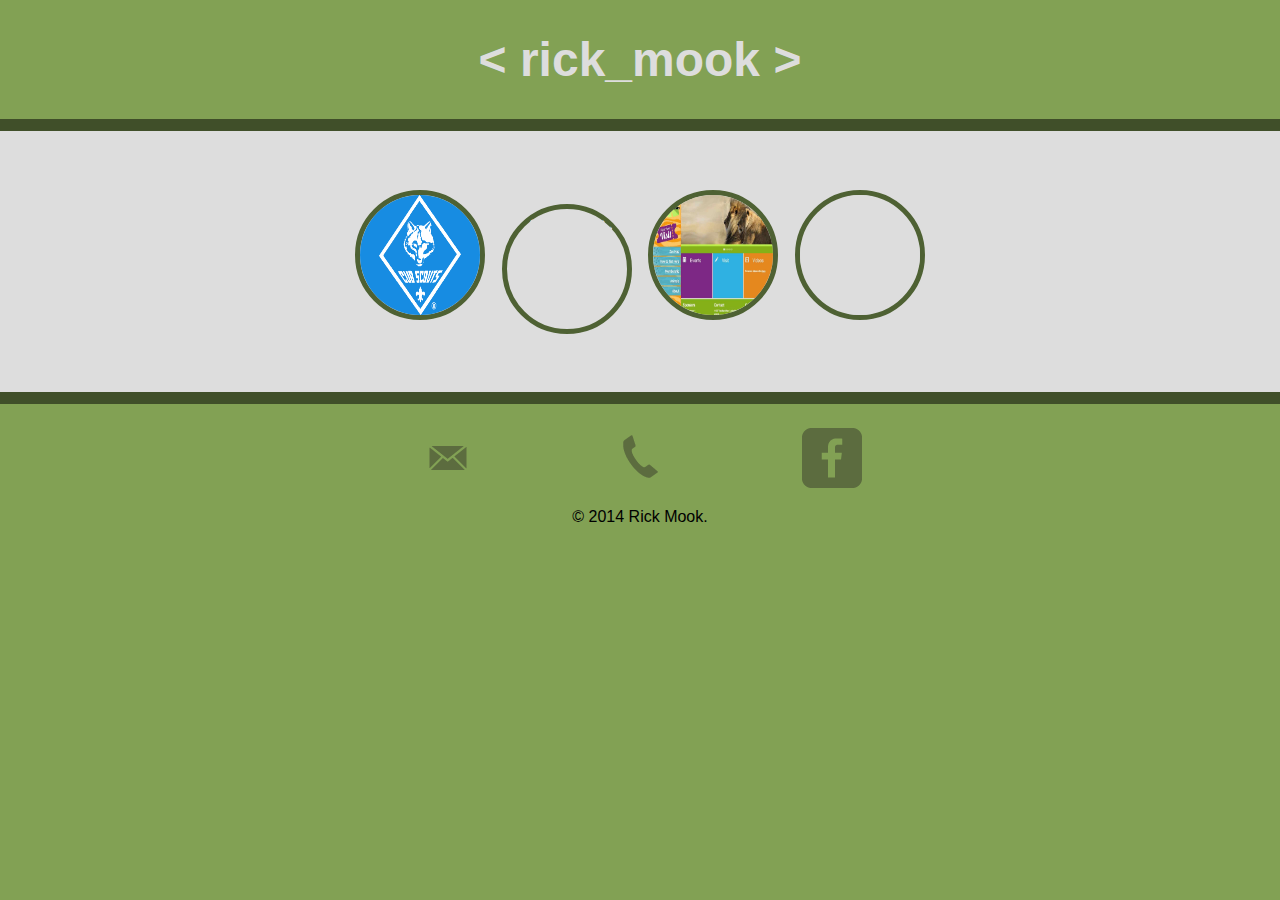
==== gallery.html @ 4b72b886 "creating and modifying sub-pages" ====
<!DOCTYPE html>
<html>
	<head>
		<meta charset=utf-8>
		<title>Rick Mook | Web Development</title>
		<link rel="stylesheet" href="css/normalize.css">
		<link rel="stylesheet" href="css/main.css">
		<meta name="viewport" content="width=device-width initial-scale=1.0">
	</head>
	<body>
		<h1 class="header"><a href="index.html">&lt; rick_mook &gt;</a></h1>
		<ul class="gallery">
			<li><a href="http://www.cubpack273.org"><img src="img/pack273.png" alt="image of cub scout pack 273 website"></a></li>
			<li><a href="site1/index.html"><img src="img/" alt="image of another portfolio site"></a></li>
			<li><a href="zoo/main.html"><img src="img/zooscreenshot.jpg" alt="image of zoo website"></a></li>
			<li><a href=""><img src="img"></a></li>
		</ul>
		<ul class="foot">
			<li><a href="mailto:richard.mook@gmail.com"><img src="img/mail.png" alt="Email Logo" class="social-icon"></a></li>
			<li><a href="tel: 502-216-0345"><img src="img/phone.png" alt="Telephone Logo" class="social-icon"></a></li>
			<li><a href="http://facebook.com/richard.mook.5"><img src="img/facebook-wrap.png" alt="Facebook Logo" class="social-icon"></a>
		</li>
		</ul>
		<p class="foot">&copy; 2014 Rick Mook.</p>
	</body>
</html>
---- css/main.css ----
/******	COLORS *********************************/
/****** FONTS *******************************/
/****  ELIMINATE DEFAULT LIST+LINK STYLINGS *********/
/* line 14, sass/main.scss */
ul {
  padding-left: 0px;
}

/* line 18, sass/main.scss */
li {
  list-style: none;
}

/* line 22, sass/main.scss */
a {
  text-decoration: none;
  color: #dddddd;
}

/****** MOBILE STYLING **********************/
/* line 29, sass/main.scss */
body {
  font: Helevetica, sans-serif;
  background: #82a154;
  text-align: center;
}

/* line 35, sass/main.scss */
.header {
  color: #dddddd;
  font-size: 3em;
}

/* line 41, sass/main.scss */
.main,
.gallery {
  font-size: 1.5em;
  background: #dddddd;
  padding: 3% 10%;
  border-top: solid 12px #404f29;
  border-bottom: solid 12px #404f29;
}
/* line 48, sass/main.scss */
.main li,
.gallery li {
  display: inline-block;
  margin: 20px 5px;
  width: 120px;
  height: 120px;
  border: solid 5px #4e6133;
  border-radius: 50%;
  transition: background .5s, margin .5s;
}
/* line 58, sass/main.scss */
.main li:hover,
.gallery li:hover {
  background: #82a154;
  margin: 20px 10px;
}

/* line 63, sass/main.scss */
.main li a img {
  width: 50px;
  height: 50px;
  padding: 35px 25px 25px 25px;
}

/* line 69, sass/main.scss */
.gallery li a img {
  width: 120px;
  height: 120px;
  padding: 0px;
  border-radius: 50%;
}

/* line 78, sass/main.scss */
.foot p {
  color: #404f29;
}
/* line 81, sass/main.scss */
.foot li {
  padding: 0 5%;
  display: inline;
}
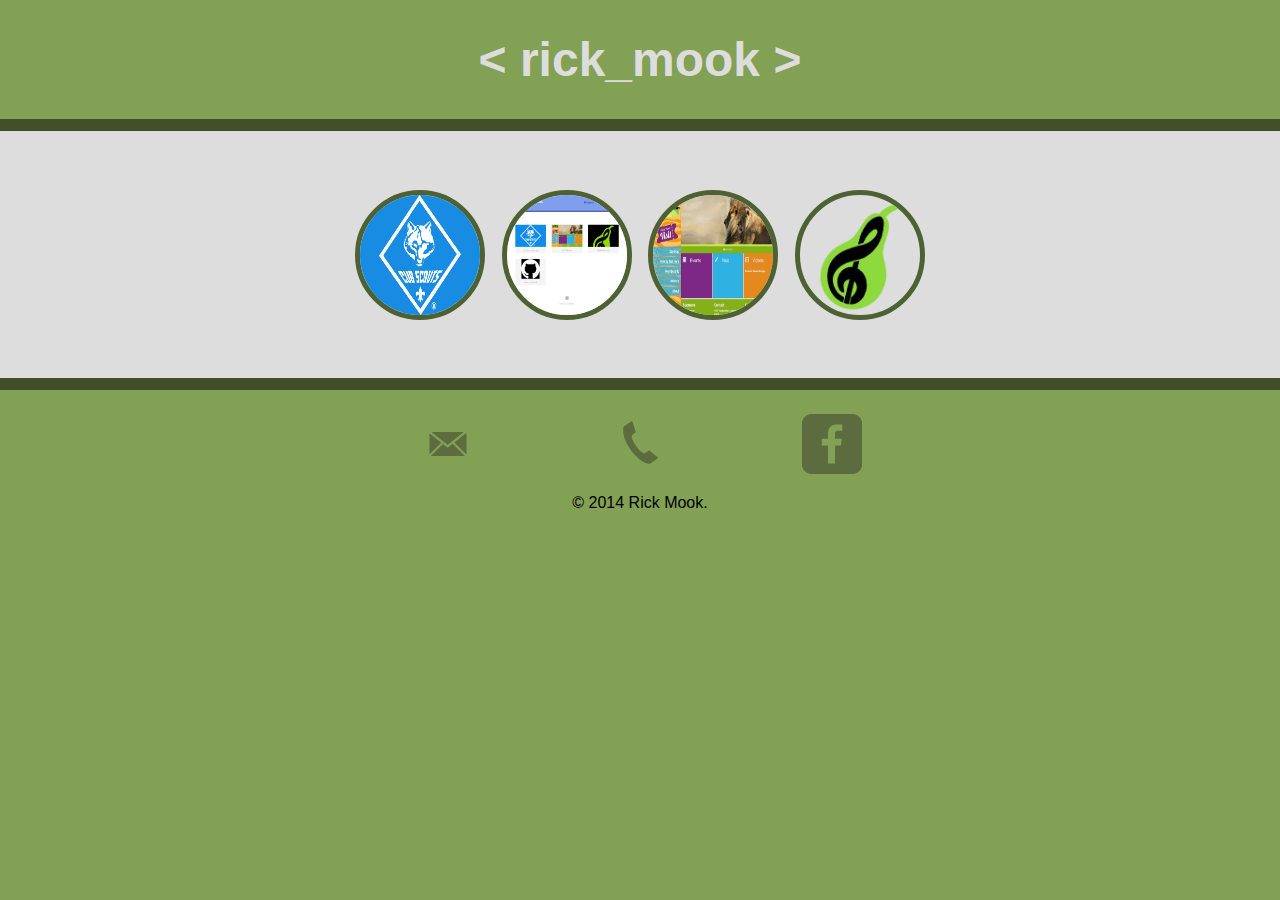
==== commit 137614d5: "all files added for website re-launch" ====
--- a/gallery.html
+++ b/gallery.html
@@ -2,7 +2,7 @@
 <html>
 	<head>
 		<meta charset=utf-8>
-		<title>Rick Mook | Web Development</title>
+		<title>Rick Mook | Custom Websites</title>
 		<link rel="stylesheet" href="css/normalize.css">
 		<link rel="stylesheet" href="css/main.css">
 		<meta name="viewport" content="width=device-width initial-scale=1.0">
@@ -11,9 +11,9 @@
 		<h1 class="header"><a href="index.html">&lt; rick_mook &gt;</a></h1>
 		<ul class="gallery">
 			<li><a href="http://www.cubpack273.org"><img src="img/pack273.png" alt="image of cub scout pack 273 website"></a></li>
-			<li><a href="site1/index.html"><img src="img/" alt="image of another portfolio site"></a></li>
+			<li><a href="site1/index.html"><img src="img/portfolioScreen.png" alt="image of another portfolio site"></a></li>
 			<li><a href="zoo/main.html"><img src="img/zooscreenshot.jpg" alt="image of zoo website"></a></li>
-			<li><a href=""><img src="img"></a></li>
+			<li><a href="MusicPair/index.html"><img src="img/MusicPairLogo2.png" alt="logo of musicpair.com"></a></li>
 		</ul>
 		<ul class="foot">
 			<li><a href="mailto:richard.mook@gmail.com"><img src="img/mail.png" alt="Email Logo" class="social-icon"></a></li>
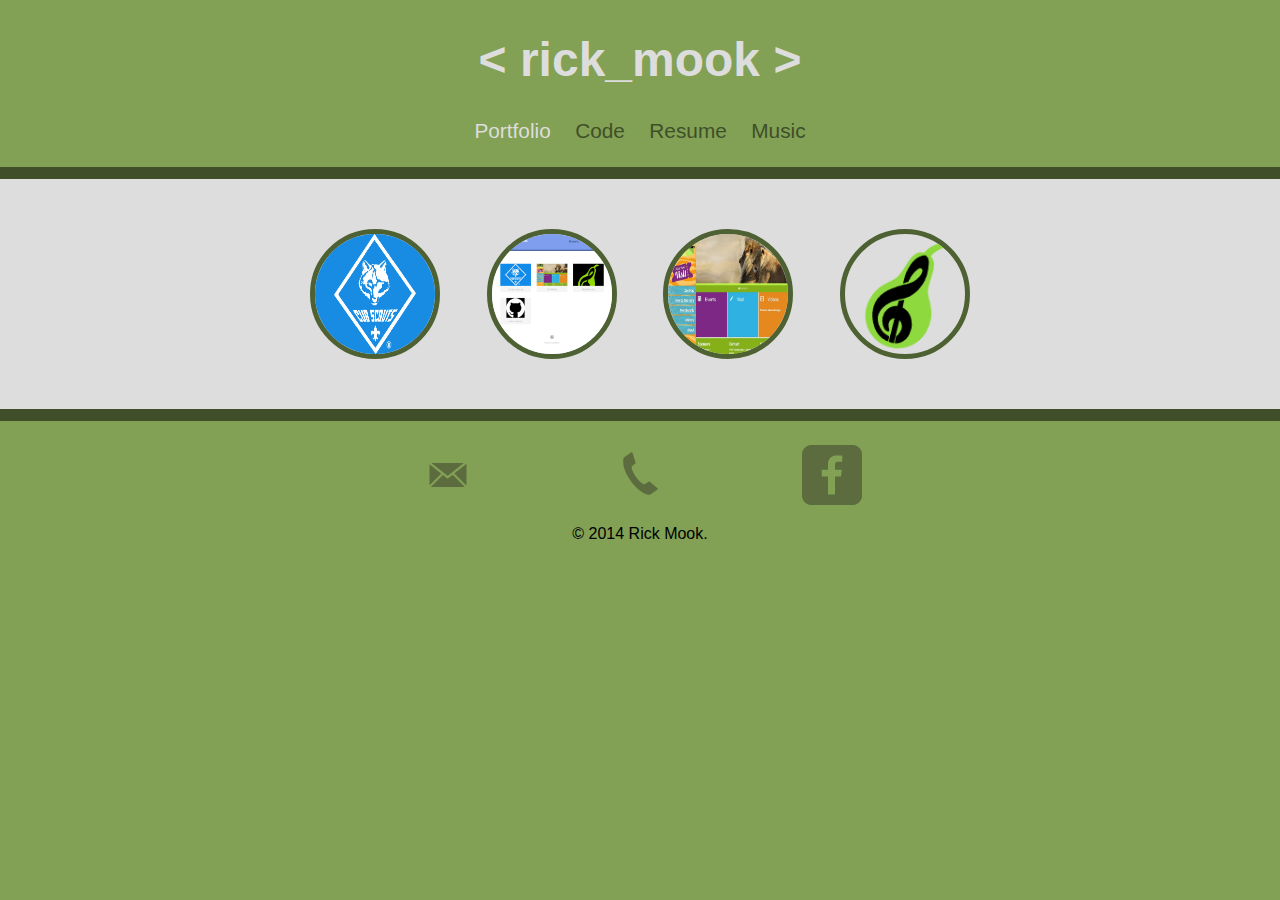
==== commit 8839a2f2: "added nav links to sub-pages and captions to links on main page" ====
--- a/gallery.html
+++ b/gallery.html
@@ -9,6 +9,14 @@
 	</head>
 	<body>
 		<h1 class="header"><a href="index.html">&lt; rick_mook &gt;</a></h1>
+		<div class="nav">
+			<ul>
+				<li><a href="gallery.html" class="selected">Portfolio</a></li>
+				<li><a href="http://github.com/rmook">Code</a></li>
+				<li><a href="img/MookITResume.pdf">Resume</a></li>
+				<li><a href="music_gallery.html">Music</a></li>
+			</ul>
+		</div>
 		<ul class="gallery">
 			<li><a href="http://www.cubpack273.org"><img src="img/pack273.png" alt="image of cub scout pack 273 website"></a></li>
 			<li><a href="site1/index.html"><img src="img/portfolioScreen.png" alt="image of another portfolio site"></a></li>
--- a/css/main.css
+++ b/css/main.css
@@ -14,58 +14,87 @@
 /* line 22, sass/main.scss */
 a {
   text-decoration: none;
-  color: #dddddd;
 }
 
 /****** MOBILE STYLING **********************/
-/* line 29, sass/main.scss */
+/* line 28, sass/main.scss */
 body {
   font: Helevetica, sans-serif;
   background: #82a154;
   text-align: center;
 }
 
-/* line 35, sass/main.scss */
+/* line 34, sass/main.scss */
 .header {
+  font-size: 3em;
+}
+/* line 36, sass/main.scss */
+.header a {
   color: #dddddd;
-  font-size: 3em;
 }
 
 /* line 41, sass/main.scss */
+.nav li {
+  display: inline;
+  margin: 0 10px;
+}
+/* line 44, sass/main.scss */
+.nav li a {
+  font-size: 1.3em;
+  color: #404f29;
+}
+/* line 48, sass/main.scss */
+.nav li .selected {
+  color: #dddddd;
+}
+
+/* line 54, sass/main.scss */
 .main,
 .gallery {
   font-size: 1.5em;
   background: #dddddd;
-  padding: 3% 10%;
   border-top: solid 12px #404f29;
   border-bottom: solid 12px #404f29;
 }
-/* line 48, sass/main.scss */
+/* line 60, sass/main.scss */
+.main a p,
+.gallery a p {
+  color: #404f29;
+  margin-bottom: 0px;
+  visibility: hidden;
+}
+/* line 66, sass/main.scss */
 .main li,
 .gallery li {
   display: inline-block;
-  margin: 20px 5px;
+  margin: 50px 20px;
   width: 120px;
   height: 120px;
   border: solid 5px #4e6133;
   border-radius: 50%;
-  transition: background .5s, margin .5s;
 }
-/* line 58, sass/main.scss */
+/* line 75, sass/main.scss */
 .main li:hover,
 .gallery li:hover {
   background: #82a154;
-  margin: 20px 10px;
+  transition: background .8s;
+}
+/* line 78, sass/main.scss */
+.main li:hover a p,
+.gallery li:hover a p {
+  display: block;
+  visibility: visible;
+  transition: visibility .2s;
 }
 
-/* line 63, sass/main.scss */
+/* line 86, sass/main.scss */
 .main li a img {
   width: 50px;
   height: 50px;
   padding: 35px 25px 25px 25px;
 }
 
-/* line 69, sass/main.scss */
+/* line 92, sass/main.scss */
 .gallery li a img {
   width: 120px;
   height: 120px;
@@ -73,11 +102,11 @@
   border-radius: 50%;
 }
 
-/* line 78, sass/main.scss */
+/* line 101, sass/main.scss */
 .foot p {
   color: #404f29;
 }
-/* line 81, sass/main.scss */
+/* line 104, sass/main.scss */
 .foot li {
   padding: 0 5%;
   display: inline;
